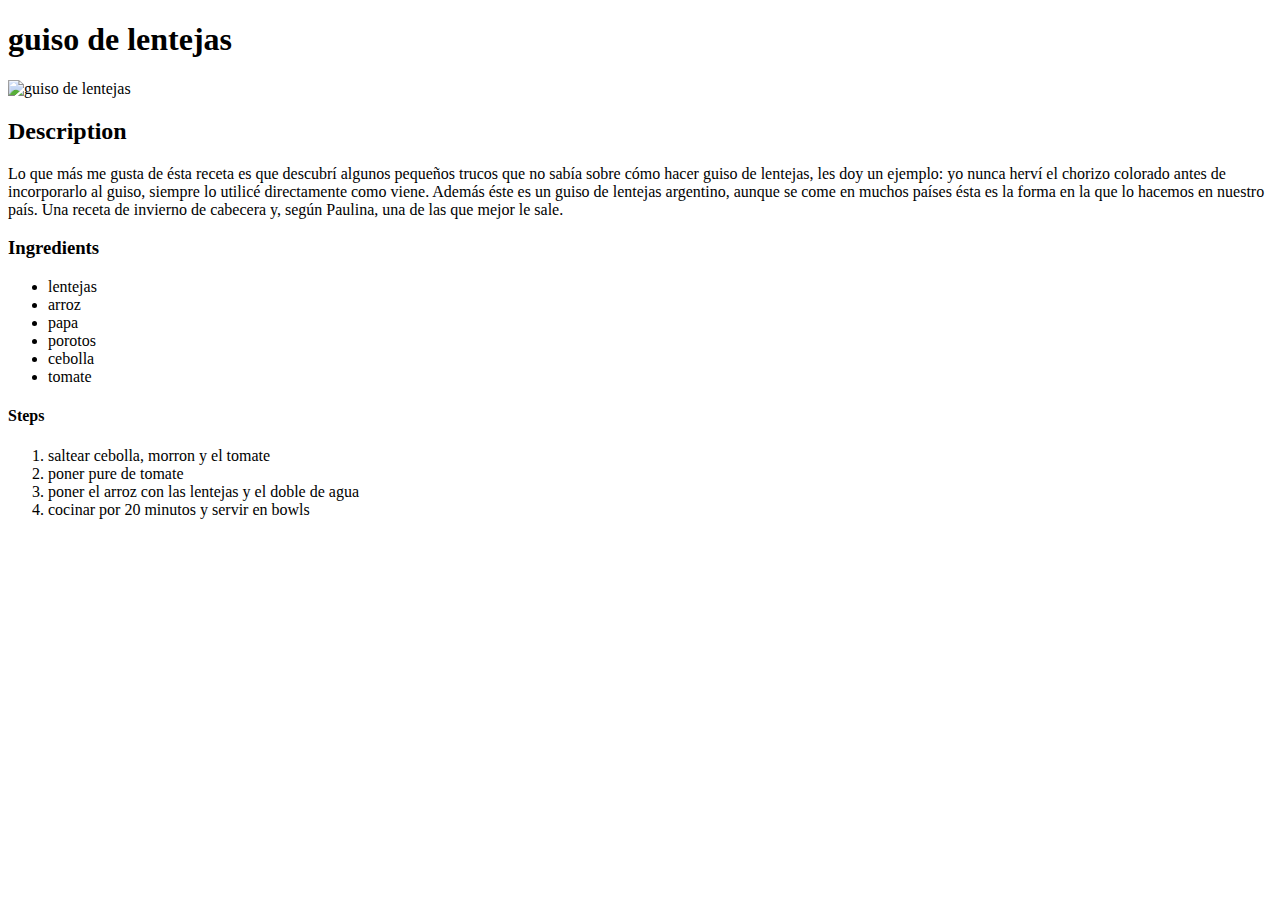
==== recipes/guiso.html @ e9076b47 "edit index.html" ====
<!DOCTYPE html>
<html lang="en">
    <head>
        <meta charset="utf-8">
        <title>GUISITO</title>
    </head>
    <body>
        <h1>guiso de lentejas</h1>
    
        <img src="../img/guiso.jpg" alt="guiso de lentejas">
        <h2>Description</h2>
        <p>Lo que más me gusta de ésta receta es que descubrí 
            algunos pequeños trucos que no sabía sobre cómo 
            hacer guiso de lentejas, les doy un ejemplo: yo 
            nunca herví el chorizo colorado antes de 
            incorporarlo al guiso, siempre lo utilicé 
            directamente como viene. Además éste es un guiso 
            de lentejas argentino, aunque se come en muchos 
            países ésta es la forma en la que lo hacemos en 
            nuestro país. Una receta de invierno de cabecera y, 
            según Paulina, una de las que mejor le sale.
        </p>

        <h3>Ingredients</h3>
        <ul>
            <li>lentejas</li>
            <li>arroz</li>
            <li>papa</li>
            <li>porotos</li>
            <li>cebolla</li>
            <li>tomate</li>
        </ul>
        <h4>Steps</h4>
        <ol>
            <li>saltear cebolla, morron y el tomate</li>
            <li>poner pure de tomate</li>
            <li>poner el arroz con las lentejas y el doble de agua</li>
            <li>cocinar por 20 minutos y servir en bowls</li>
        </ol>
    
    
    </body>











</html>
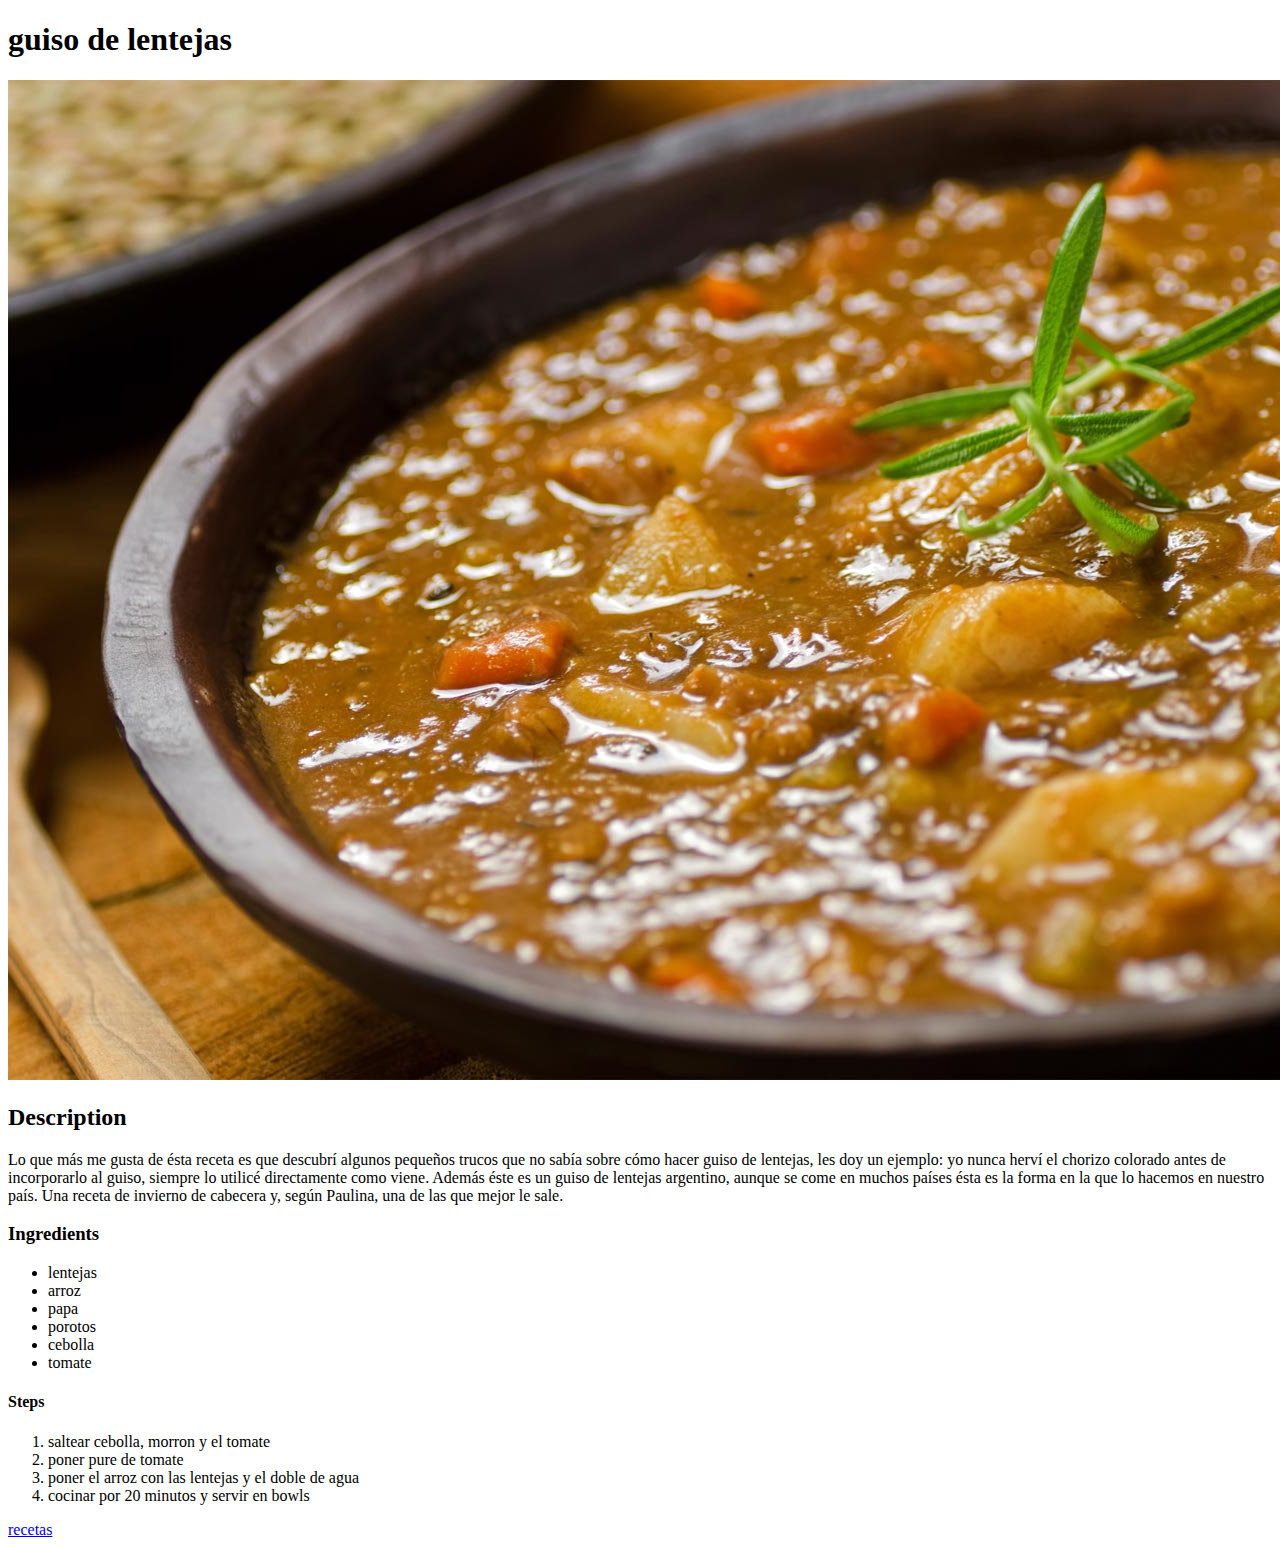
==== commit 66203ec8: "edit ../index.html and guiso.html" ====
--- a/recipes/guiso.html
+++ b/recipes/guiso.html
@@ -37,7 +37,7 @@
             <li>poner el arroz con las lentejas y el doble de agua</li>
             <li>cocinar por 20 minutos y servir en bowls</li>
         </ol>
-    
+        <a href="../index.html">recetas</a>
     
     </body>
 
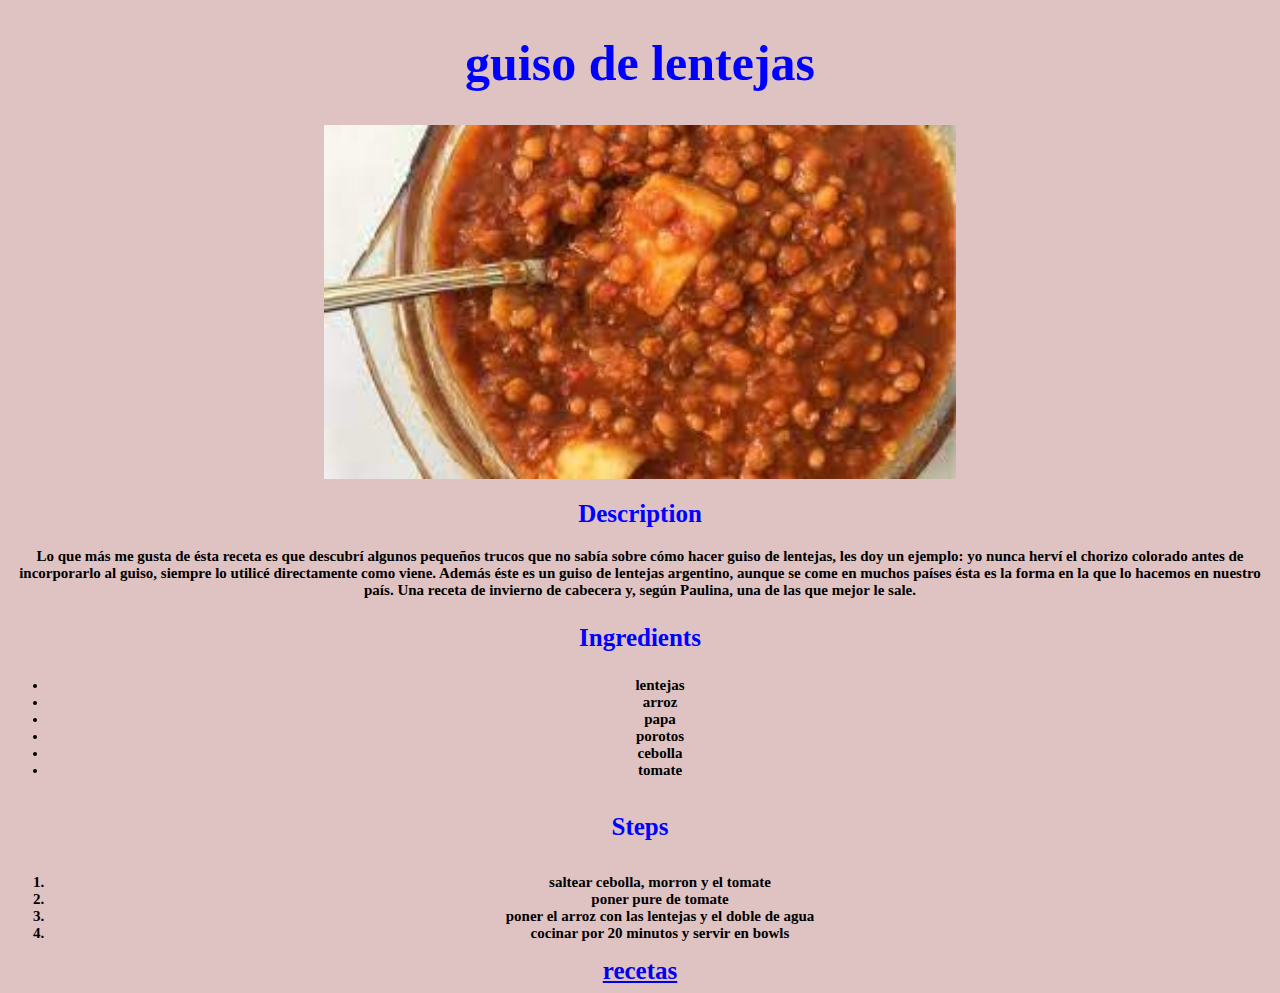
==== commit 079d3e9f: "edit recipes/guiso.html and recipes/milanesa.html and recipes/pizza.html and style.css" ====
--- a/recipes/guiso.html
+++ b/recipes/guiso.html
@@ -2,14 +2,20 @@
 <html lang="en">
     <head>
         <meta charset="utf-8">
+       
         <title>GUISITO</title>
+        <link rel="stylesheet" href="../style.css">
+    
     </head>
-    <body>
-        <h1>guiso de lentejas</h1>
+    <body class="body">
+        
+        <h1 id="comida">guiso de lentejas</h1>
     
-        <img src="../img/guiso.jpg" alt="guiso de lentejas">
-        <h2>Description</h2>
-        <p>Lo que más me gusta de ésta receta es que descubrí 
+        <img src="../img/guiso.jpg" alt="guiso de lentejas" id="image">
+        
+        <h2 class="titulos">Description</h2>
+        
+        <p class="p">Lo que más me gusta de ésta receta es que descubrí 
             algunos pequeños trucos que no sabía sobre cómo 
             hacer guiso de lentejas, les doy un ejemplo: yo 
             nunca herví el chorizo colorado antes de 
@@ -21,8 +27,9 @@
             según Paulina, una de las que mejor le sale.
         </p>
 
-        <h3>Ingredients</h3>
-        <ul>
+        <h3 class="titulos">Ingredients</h3>
+        
+        <ul class="ingredientes">
             <li>lentejas</li>
             <li>arroz</li>
             <li>papa</li>
@@ -30,15 +37,19 @@
             <li>cebolla</li>
             <li>tomate</li>
         </ul>
-        <h4>Steps</h4>
-        <ol>
+        
+        <h4 class="titulos">Steps</h4>
+        
+        <ol class="ingredientes">
             <li>saltear cebolla, morron y el tomate</li>
             <li>poner pure de tomate</li>
             <li>poner el arroz con las lentejas y el doble de agua</li>
             <li>cocinar por 20 minutos y servir en bowls</li>
         </ol>
-        <a href="../index.html">recetas</a>
-    
+        
+        <div class="a">
+            <a href="../index.html">recetas</a>
+        </div>
     </body>
 
 
--- a/style.css
+++ b/style.css
@@ -0,0 +1,61 @@
+.body {
+    background-color: rgb(223, 195, 195);
+}
+
+.hh {
+    text-align: center;
+    font-size: 50px;
+    font-weight: bold;
+    color: blue;
+}
+
+.ul {
+    font-size: 25px;
+    font-weight: bold;
+    height: auto;
+    text-align: center;
+
+}
+/* lo de arriba es solo para index */
+
+#comida {
+    text-align: center;
+    font-size: 50px;
+    font-weight: bold;
+    color: blue;
+}
+
+.ingredientes {
+
+    font-size: 15px;
+    font-weight: bold;
+    height: auto;
+    text-align: center;
+}
+
+.titulos {
+    text-align: center;
+    font-size: 25px;
+    color: blue;
+    font-weight: bold;
+}
+
+.p{
+    text-align: center;
+    font-size: 15px;
+    font-weight: bold;
+}
+
+.a {
+    text-align: center;
+    font-size: 25px;
+    color: blue;
+    font-weight: bold;
+    }
+
+    #image {
+        display: block;
+        margin-left: auto;
+        margin-right: auto;
+        width: 50%;
+    }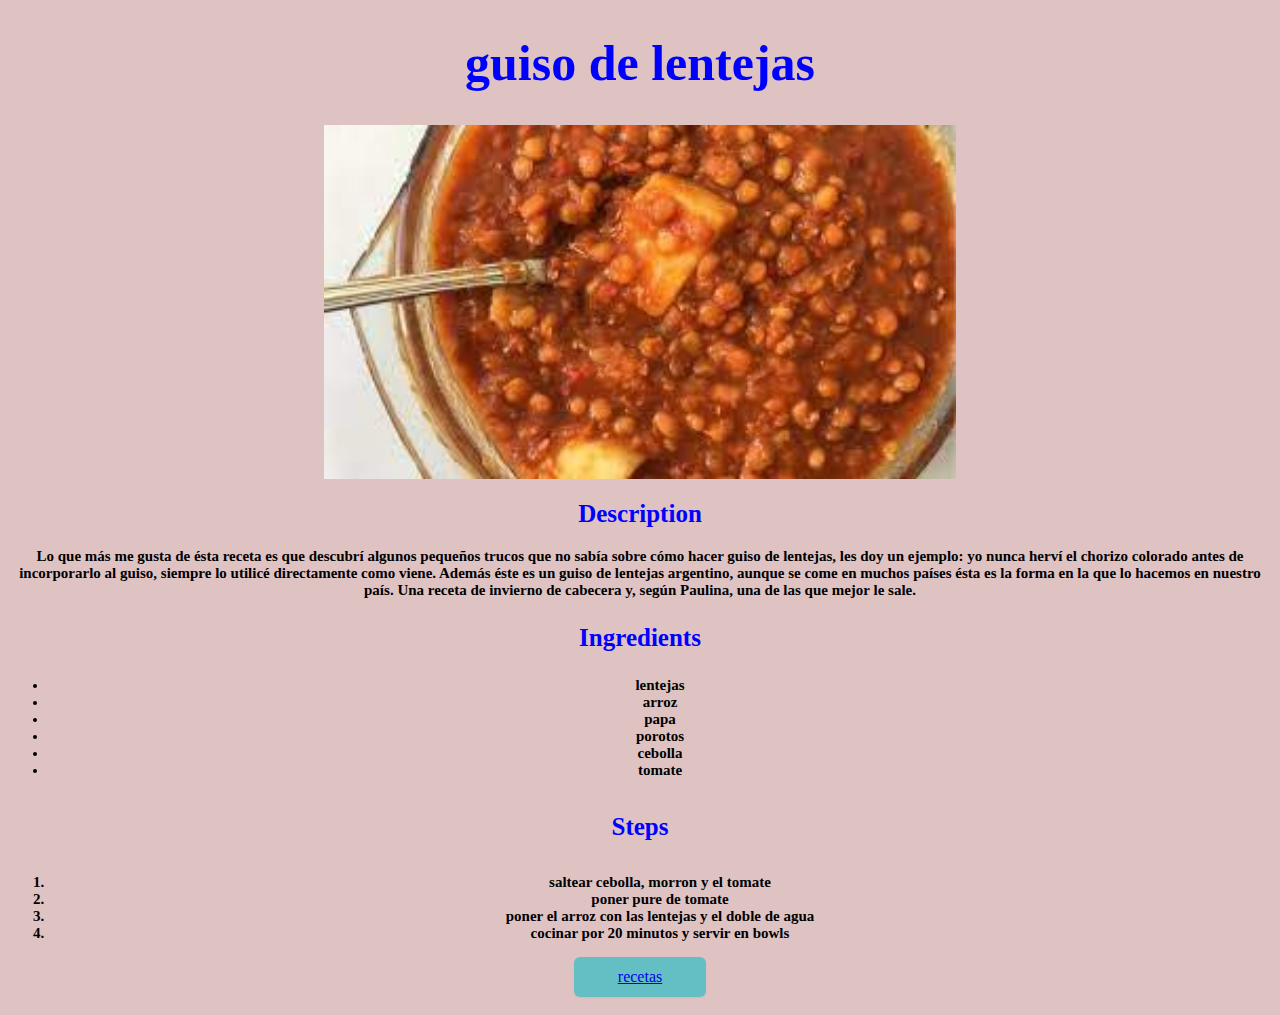
==== commit 3c4b6b65: "guiso.html milanesa.html pizza.html" ====
--- a/recipes/guiso.html
+++ b/recipes/guiso.html
@@ -48,7 +48,7 @@
         </ol>
         
         <div class="a">
-            <a href="../index.html">recetas</a>
+            <a href="../index.html" class="button button--medium button--primary">recetas</a>
         </div>
     </body>
 
--- a/style.css
+++ b/style.css
@@ -15,6 +15,33 @@
     height: auto;
     text-align: center;
 
+}
+
+.button {
+    min-width: 100px;
+    border-color: transparent;
+    border-radius: .375rem;
+    border-width: 1px;
+    display: inline-flex;
+    align-items: center;
+    justify-content: center;
+    font-weight: 500;
+    font-size: 1rem;
+    line-height: 1.5rem;
+
+
+}
+
+.button--medium {
+    padding: .5rem 1rem;
+    margin-bottom: 10px;
+}
+
+.button--primary {
+    --tw-bg-opacity: 1;
+    background-color: rgba(99,191,196,var(--tw-bg-opacity));
+    --tw-shadow: 0 1px 2px 0 rgba(0,0,0,0.05);
+    box-shadow: var(--tw-ring-offset-shadow,0 0 transparent),var(--tw-ring-shadow,0 0 transparent),var(--tw-shadow);
 }
 /* lo de arriba es solo para index */
 
@@ -58,4 +85,16 @@
         margin-left: auto;
         margin-right: auto;
         width: 50%;
+    }
+
+    #pizza {
+        /* ajustar el tama;o de la imagen*/
+    }
+
+    #milanesa{
+        /* ajustar el tama;o de la imagen*/
+    }
+
+    #guiso {
+        /* ajustar el tama;o de la imagen*/
     }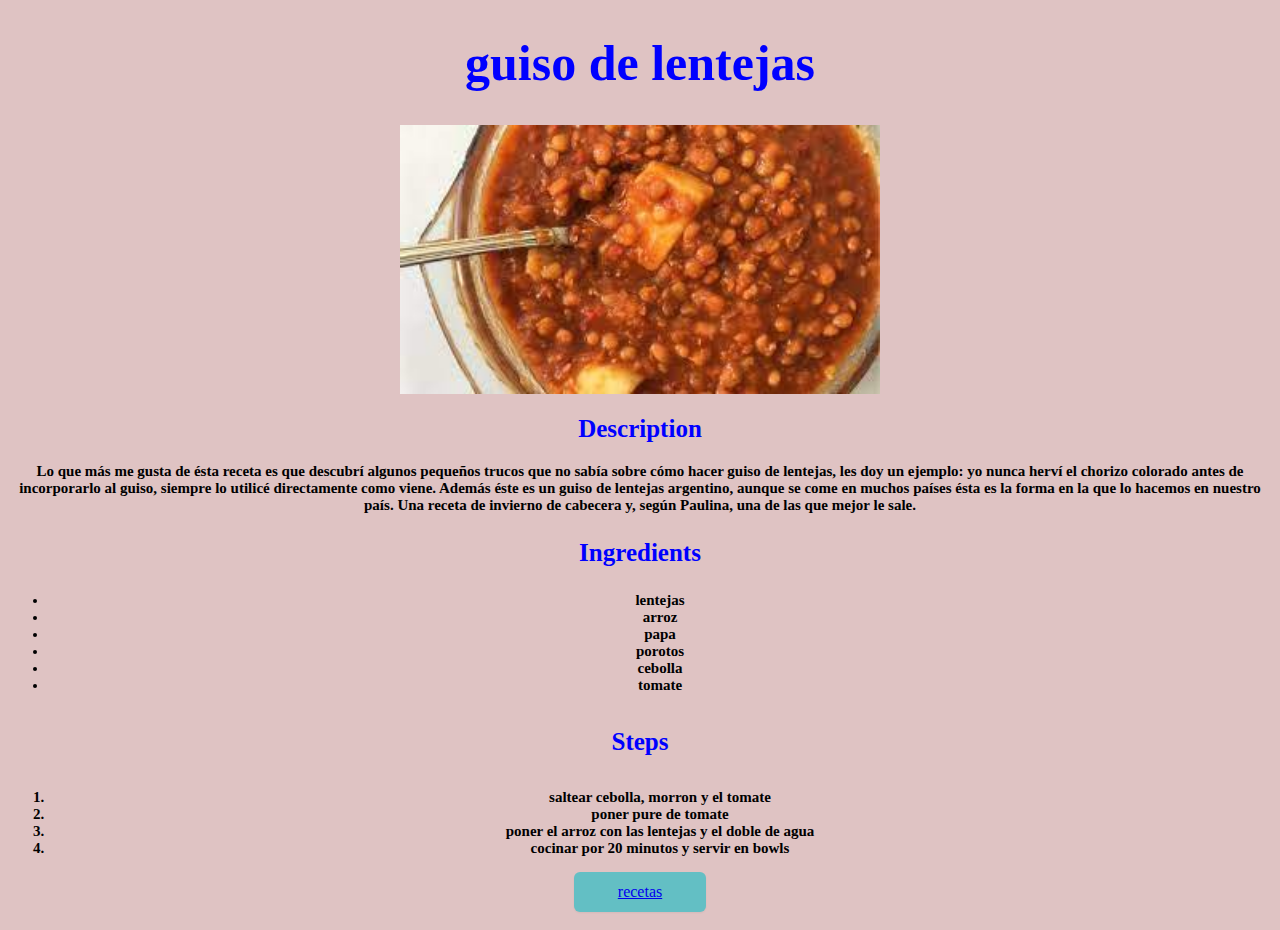
==== commit 73536380: "guiso.html milanesa.html pizza.html ../style.css" ====
--- a/recipes/guiso.html
+++ b/recipes/guiso.html
@@ -11,7 +11,7 @@
         
         <h1 id="comida">guiso de lentejas</h1>
     
-        <img src="../img/guiso.jpg" alt="guiso de lentejas" id="image">
+        <img id="guiso" src="../img/guiso.jpg" alt="guiso de lentejas" id="image">
         
         <h2 class="titulos">Description</h2>
         
--- a/style.css
+++ b/style.css
@@ -1,3 +1,5 @@
+/*index only*/
+
 .body {
     background-color: rgb(223, 195, 195);
 }
@@ -16,6 +18,12 @@
     text-align: center;
 
 }
+
+/*.flex-one {
+    display: flex;
+    flex-direction: column;
+}*/
+
 
 .button {
     min-width: 100px;
@@ -44,6 +52,11 @@
     box-shadow: var(--tw-ring-offset-shadow,0 0 transparent),var(--tw-ring-shadow,0 0 transparent),var(--tw-shadow);
 }
 /* lo de arriba es solo para index */
+
+
+
+/*text for recipies */
+
 
 #comida {
     text-align: center;
@@ -80,6 +93,9 @@
     font-weight: bold;
     }
 
+
+    /*images*/
+
     #image {
         display: block;
         margin-left: auto;
@@ -88,13 +104,25 @@
     }
 
     #pizza {
-        /* ajustar el tama;o de la imagen*/
+        display: block;
+        width: 38%;
+        height: 38%;
+        margin-left: auto;
+        margin-right: auto;
     }
 
     #milanesa{
-        /* ajustar el tama;o de la imagen*/
+        display: block;
+        width: 38%;
+        height: 38%;
+        margin-left: auto;
+        margin-right: auto;
     }
 
     #guiso {
-        /* ajustar el tama;o de la imagen*/
+        display: block;
+        width: 38%;
+        height: 38%;
+        margin-left: auto;
+        margin-right: auto;
     }